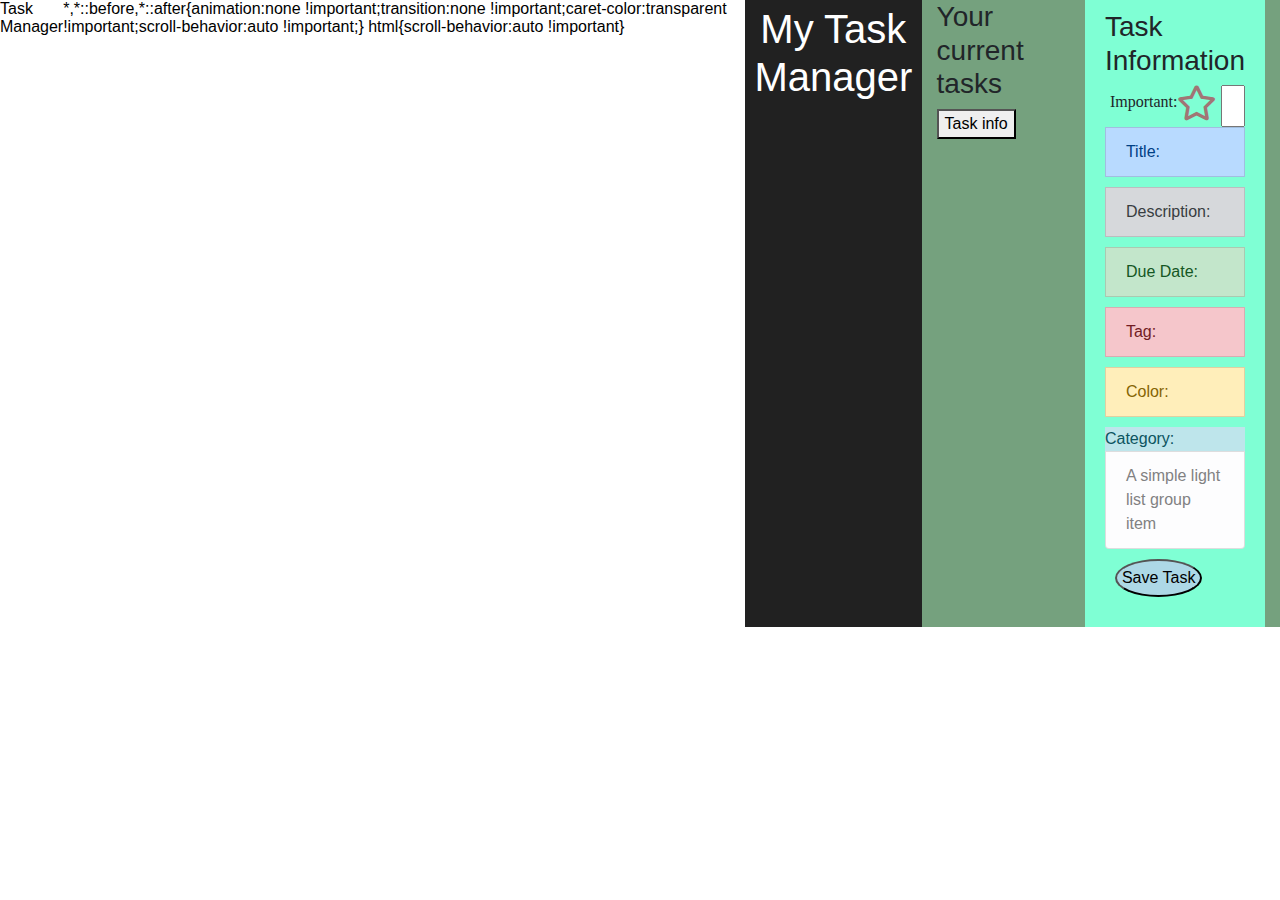
==== index.html @ c44c946c "Assignment 3" ====
<!DOCTYPE html>
<html lang="en">
<head>
    <meta charset="UTF-8">
    <meta http-equiv="X-UA-Compatible" content="IE=edge">
    <meta name="viewport" content="width=device-width, initial-scale=1.0">
    <title>Task Manager</title>
    <link rel="stylesheet" href="https://use.fontawesome.com/releases/v5.15.1/css/all.css" />
    <link rel="stylesheet" href="https://cdn.jsdelivr.net/npm/bootstrap@4.3.1/dist/css/bootstrap.min.css" integrity="sha384-ggOyR0iXCbMQv3Xipma34MD+dH/1fQ784/j6cY/iJTQUOhcWr7x9JvoRxT2MZw1T" crossorigin="anonymous">
    <link rel="stylesheet" href="./styles/mystyle.css">
</head>
<body>
    <h1>My Task Manager</h1>

    <main>

    <main class="container"> 

        <section class="list">
            <h3>Your current tasks</h3>
            <button id="hideTask">Task info</button>
        </section>

        <section class="info">
            <h3>Task Information</h3>

            <!-- Here -->
           <div class="form">


                <div class="my-control">
                    <ul class="list-group">
                        <li 
                        class="my-controlist-group-item">  <label>Important: </label>
                        <i id="iImportant" class=" my-icon far fa-star"></i><input type="text"></li>

                        <li class="my-control list-group-item list-group-item-primary">Title: </li>
                        <li class="my-control list-group-item list-group-item-secondary">Description: </li>
                        <li class="my-control list-group-item list-group-item-success">Due Date: </li>
                        <li class="my-control list-group-item list-group-item-danger">Tag: </li>
                        <li class="my-control list-group-item list-group-item-warning">Color: </li>
                        <li class="my-controllist-group-item list-group-item-info">Category: </li>
                        <li class="my-control list-group-item list-group-item-light">A simple light list group item</li>
                      </ul>
                        <div class="my-control">
                        <button id="btnSave" class="btn-save">Save Task</button>
                </div>
                
                </div>
              

            </div>

        </section>
        
    </main>
    


    <script
  src="https://code.jquery.com/jquery-3.6.1.min.js"
  integrity="sha256-o88AwQnZB+VDvE9tvIXrMQaPlFFSUTR+nldQm1LuPXQ="
  crossorigin="anonymous"></script>
    <script src="./scripts/script.js"></script>
</body>

</html>

<!-- Tasks
    important
    title
    dueDate
    description
    tag
    color
    category
 -->
---- styles/mystyle.css ----
*{
    margin:0;
    display: flex;
}
h1 {
    background-color: #212121;
    color:white;
    margin: 0;
    padding: 5px 0;
    text-align: center;

}

.container{
    display: flex;
    background-color:rgb(117, 161, 126)
}

.container .list{
    flex: 3;
}
.container .info{
    flex: 1;
    background-color: aquamarine;
    padding: 10px 20px;
    
}

.my-control {
    margin-bottom: 10px;
    display:inline;
    text-align: left
}

.my-control label {
    display: inline-block;
    width: 80px;
    text-align: left; 
    padding-left: 5px;
    padding-bottom: 5px;
    padding-top: 5px;
    font-family: serif;
   
}

.my-control input {
    padding: 3px 5px;
    margin-left: 5px;
    width: 100%
}
.my-icon{
    font-size: 35px;
    color: rgb(161, 117, 117);
    cursor: pointer;
}

.my-icon.fas{
    color: rgb(219, 16, 16);
}

#btnSave{
    background-color: lightblue;
    margin: 10px;
    padding: 5px;
    border-radius: 50%;
    
}
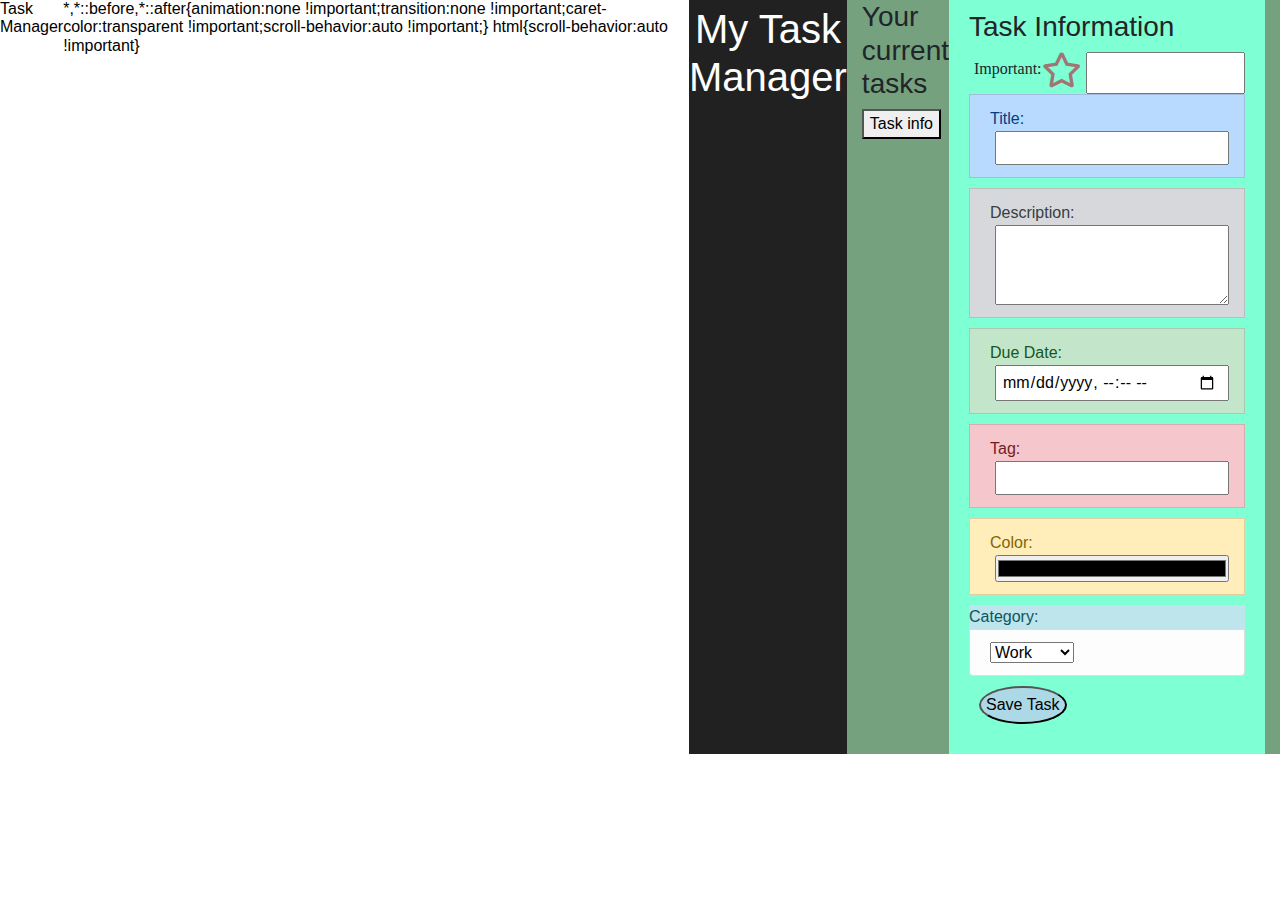
==== commit c07a16e5: "Assignment 3" ====
--- a/index.html
+++ b/index.html
@@ -21,6 +21,10 @@
             <button id="hideTask">Task info</button>
         </section>
 
+        <div id="taskList">
+            <!-- JS will render html here -->
+        </div>
+
         <section class="info">
             <h3>Task Information</h3>
 
@@ -34,13 +38,18 @@
                         class="my-controlist-group-item">  <label>Important: </label>
                         <i id="iImportant" class=" my-icon far fa-star"></i><input type="text"></li>
 
-                        <li class="my-control list-group-item list-group-item-primary">Title: </li>
-                        <li class="my-control list-group-item list-group-item-secondary">Description: </li>
-                        <li class="my-control list-group-item list-group-item-success">Due Date: </li>
-                        <li class="my-control list-group-item list-group-item-danger">Tag: </li>
-                        <li class="my-control list-group-item list-group-item-warning">Color: </li>
+                        <li class="my-control list-group-item list-group-item-primary">Title: <input type="text" id="txtTitle"></li>
+                        <li class="my-control list-group-item list-group-item-secondary">Description: <textarea rows="3" id ="txtDescription"></textarea></li>
+                        <li class="my-control list-group-item list-group-item-success">Due Date: <input type="datetime-local" id="txtDueDate"></li>
+                        <li class="my-control list-group-item list-group-item-danger">Tag: <input type="text" id="txtTag"></li>
+                        <li class="my-control list-group-item list-group-item-warning">Color: <input class="no-padding" type="color" id="txtColor"></li>
                         <li class="my-controllist-group-item list-group-item-info">Category: </li>
-                        <li class="my-control list-group-item list-group-item-light">A simple light list group item</li>
+                        <li class="my-control list-group-item list-group-item-light"><select  id ="txtCategory">
+                            <option value="work">Work</option>
+                            <option value="home">Home</option>
+                            <option value="family">Family</option>
+                            <option value="personal">personal</option>
+                        </select></li>
                       </ul>
                         <div class="my-control">
                         <button id="btnSave" class="btn-save">Save Task</button>
@@ -61,6 +70,7 @@
   src="https://code.jquery.com/jquery-3.6.1.min.js"
   integrity="sha256-o88AwQnZB+VDvE9tvIXrMQaPlFFSUTR+nldQm1LuPXQ="
   crossorigin="anonymous"></script>
+    <script src="./scripts/task.js"></script>
     <script src="./scripts/script.js"></script>
 </body>
 
--- a/styles/mystyle.css
+++ b/styles/mystyle.css
@@ -13,7 +13,8 @@
 
 .container{
     display: flex;
-    background-color:rgb(117, 161, 126)
+    background-color:rgb(117, 161, 126);
+    background-size: cover;
 }
 
 .container .list{
@@ -43,7 +44,9 @@
    
 }
 
-.my-control input {
+.my-control input,
+.my-control textarea,
+.mycontrol select {
     padding: 3px 5px;
     margin-left: 5px;
     width: 100%
@@ -66,3 +69,46 @@
     
 }
 
+.no-padding{
+    padding: 0 !important;
+}
+.task{
+    border:1px solid red;
+    margin-bottom: 20px;
+    padding: 5px 10px;
+    background-color: gray;
+    display:flex;
+
+
+}
+
+.task:hover{
+    border-left: 5px solid yellowgreen;
+    padding-left: 1px;
+}
+#task-header{
+    flex: 3;
+    display: inline-block;
+    font-size: 16px;
+
+}
+
+#task-header h3{
+    margin: 0 0 5px 0;
+    color: white;
+}
+
+
+#taskDate{
+    flex:1;
+    font-size: 18px;
+    color: white;
+    text-decoration: underline;
+    font-family: 'Courier New', Courier, monospace;
+}
+
+#taskCategory{
+    flex:1;
+    color: white;
+    font-family: 'Gill Sans', 'Gill Sans MT', Calibri, 'Trebuchet MS', sans-serif;
+}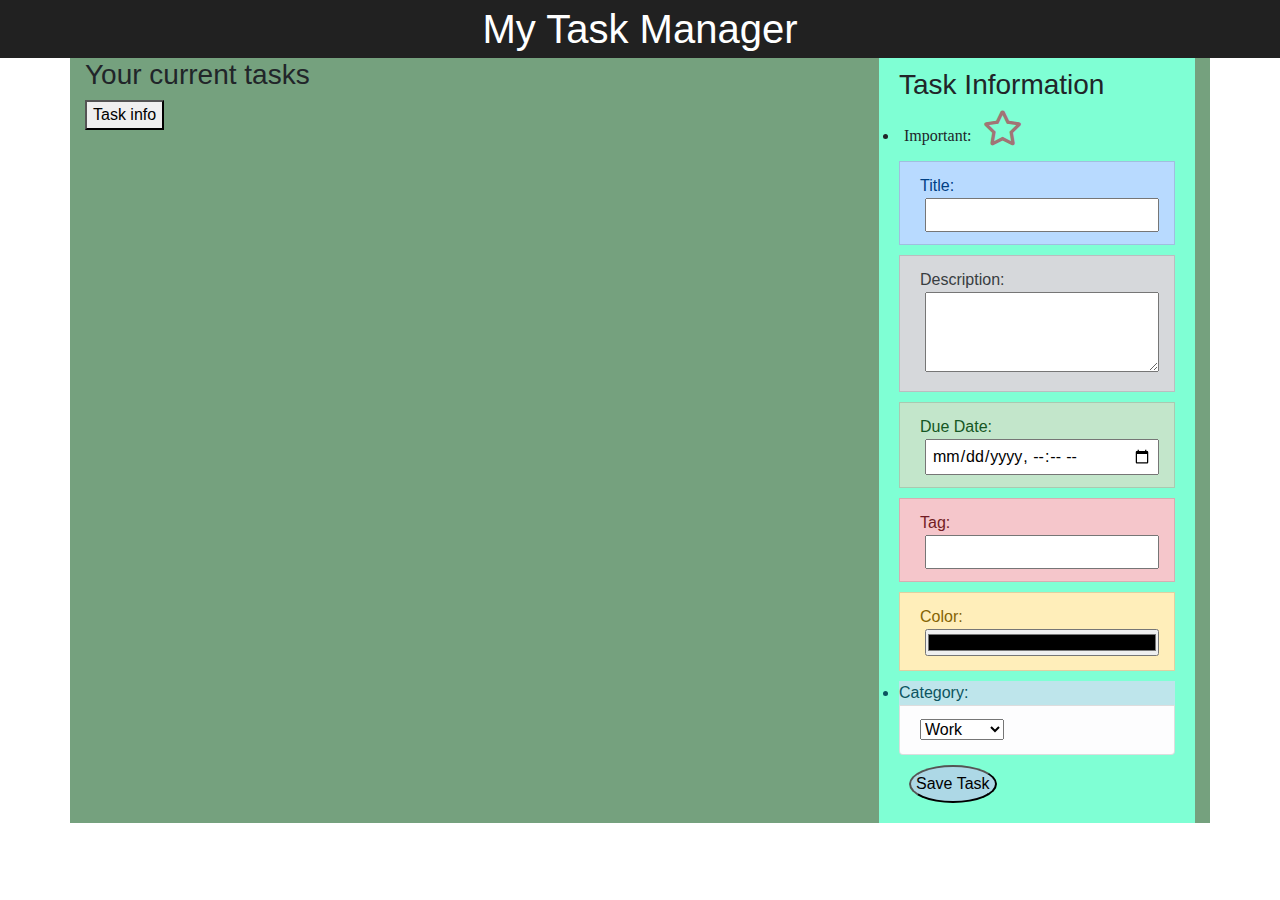
==== commit 5f642ad7: "FSDI 106 Competency Report" ====
--- a/index.html
+++ b/index.html
@@ -12,18 +12,18 @@
 <body>
     <h1>My Task Manager</h1>
 
-    <main>
-
     <main class="container"> 
 
         <section class="list">
             <h3>Your current tasks</h3>
             <button id="hideTask">Task info</button>
+
+            <div id="taskList">
+                <!-- JS will render html here -->
+            </div>
         </section>
 
-        <div id="taskList">
-            <!-- JS will render html here -->
-        </div>
+       
 
         <section class="info">
             <h3>Task Information</h3>
@@ -36,7 +36,7 @@
                     <ul class="list-group">
                         <li 
                         class="my-controlist-group-item">  <label>Important: </label>
-                        <i id="iImportant" class=" my-icon far fa-star"></i><input type="text"></li>
+                        <i id="iImportant" class=" my-icon far fa-star"></i></li>
 
                         <li class="my-control list-group-item list-group-item-primary">Title: <input type="text" id="txtTitle"></li>
                         <li class="my-control list-group-item list-group-item-secondary">Description: <textarea rows="3" id ="txtDescription"></textarea></li>
--- a/styles/mystyle.css
+++ b/styles/mystyle.css
@@ -1,114 +1,105 @@
-*{
-    margin:0;
-    display: flex;
+* {
+  margin: 0;
 }
 h1 {
-    background-color: #212121;
-    color:white;
-    margin: 0;
-    padding: 5px 0;
-    text-align: center;
-
+  background-color: #212121;
+  color: white;
+  margin: 0;
+  padding: 5px 0;
+  text-align: center;
 }
 
-.container{
-    display: flex;
-    background-color:rgb(117, 161, 126);
-    background-size: cover;
+.container {
+  display: flex;
+  background-color: rgb(117, 161, 126);
+  background-size: cover;
 }
 
-.container .list{
-    flex: 3;
+.container .list {
+  flex: 3;
 }
-.container .info{
-    flex: 1;
-    background-color: aquamarine;
-    padding: 10px 20px;
-    
+.container .info {
+  flex: 1;
+  background-color: aquamarine;
+  padding: 10px 20px;
 }
 
 .my-control {
-    margin-bottom: 10px;
-    display:inline;
-    text-align: left
+  margin-bottom: 10px;
+  display: inline;
+  text-align: left;
 }
 
 .my-control label {
-    display: inline-block;
-    width: 80px;
-    text-align: left; 
-    padding-left: 5px;
-    padding-bottom: 5px;
-    padding-top: 5px;
-    font-family: serif;
-   
+  display: inline-block;
+  width: 80px;
+  text-align: left;
+  padding-left: 5px;
+  padding-bottom: 5px;
+  padding-top: 5px;
+  font-family: serif;
 }
 
 .my-control input,
 .my-control textarea,
 .mycontrol select {
-    padding: 3px 5px;
-    margin-left: 5px;
-    width: 100%
+  padding: 3px 5px;
+  margin-left: 5px;
+  width: 100%;
 }
-.my-icon{
-    font-size: 35px;
-    color: rgb(161, 117, 117);
-    cursor: pointer;
+.my-icon {
+  font-size: 35px;
+  color: rgb(161, 117, 117);
+  cursor: pointer;
 }
 
-.my-icon.fas{
-    color: rgb(219, 16, 16);
+.my-icon.fas {
+  color: rgb(219, 16, 16);
 }
 
-#btnSave{
-    background-color: lightblue;
-    margin: 10px;
-    padding: 5px;
-    border-radius: 50%;
-    
+#btnSave {
+  background-color: lightblue;
+  margin: 10px;
+  padding: 5px;
+  border-radius: 50%;
 }
 
-.no-padding{
-    padding: 0 !important;
+.no-padding {
+  padding: 0 !important;
 }
-.task{
-    border:1px solid red;
-    margin-bottom: 20px;
-    padding: 5px 10px;
-    background-color: gray;
-    display:flex;
-
-
+.task {
+  border: 1px solid red;
+  margin-bottom: 20px;
+  padding: 5px 10px;
+  background-color: gray;
+  display: flex;
 }
 
-.task:hover{
-    border-left: 5px solid yellowgreen;
-    padding-left: 1px;
+.task:hover {
+  border-left: 5px solid yellowgreen;
+  padding-left: 1px;
 }
-#task-header{
-    flex: 3;
-    display: inline-block;
-    font-size: 16px;
-
+#task-header {
+  flex: 3;
+  display: inline-block;
+  font-size: 16px;
 }
 
-#task-header h3{
-    margin: 0 0 5px 0;
-    color: white;
+#task-header h3 {
+  margin: 0 0 5px 0;
+  color: white;
 }
 
-
-#taskDate{
-    flex:1;
-    font-size: 18px;
-    color: white;
-    text-decoration: underline;
-    font-family: 'Courier New', Courier, monospace;
+#taskDate {
+  flex: 1;
+  font-size: 18px;
+  color: white;
+  text-decoration: underline;
+  font-family: "Courier New", Courier, monospace;
 }
 
-#taskCategory{
-    flex:1;
-    color: white;
-    font-family: 'Gill Sans', 'Gill Sans MT', Calibri, 'Trebuchet MS', sans-serif;
-}+#taskCategory {
+  flex: 1;
+  color: white;
+  font-family: "Gill Sans", "Gill Sans MT", Calibri, "Trebuchet MS", sans-serif;
+}
